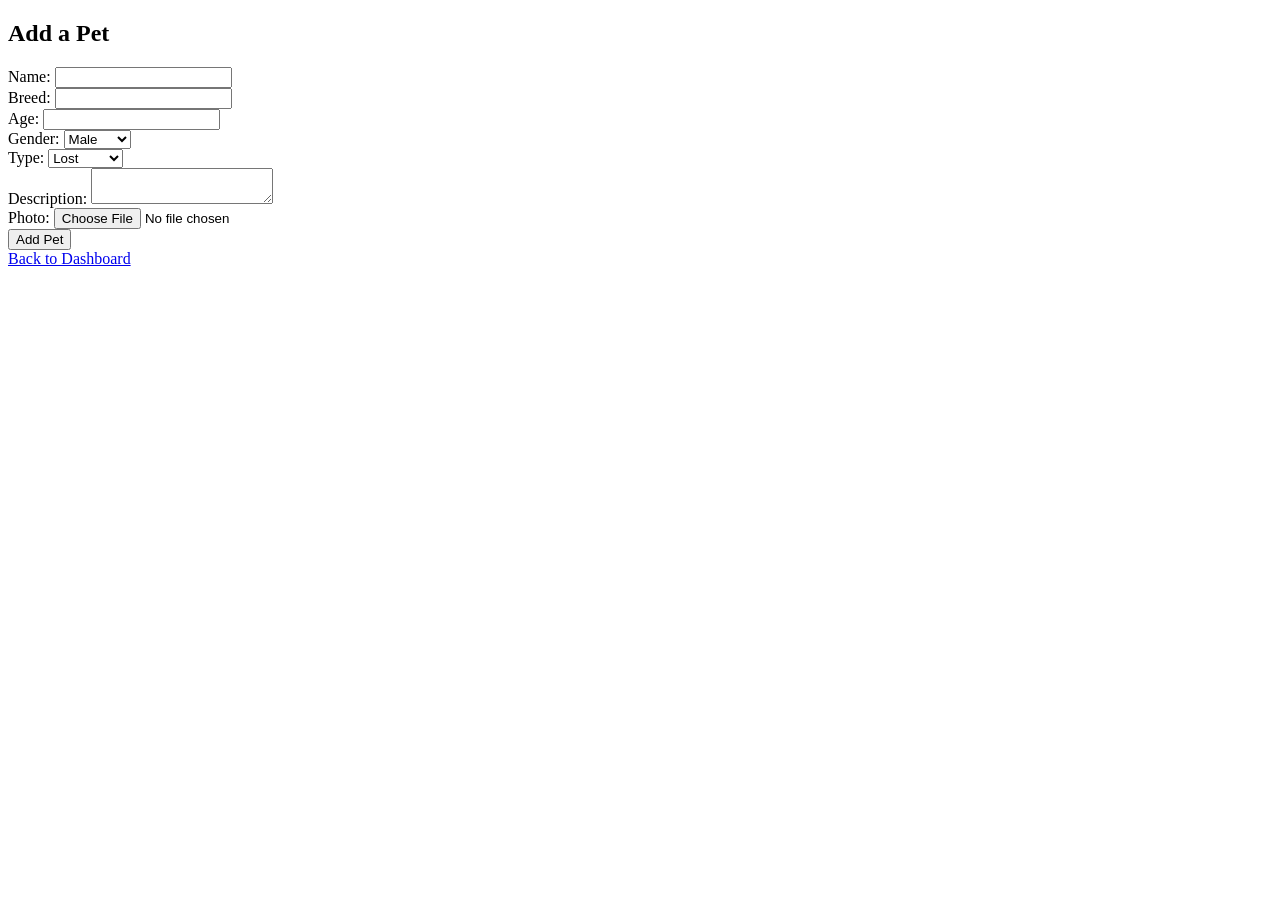
==== templates/add_pet.html @ b276f776 "Initial commit" ====
<!DOCTYPE html>
<html>
<head>
    <title>Add Pet</title>
</head>
<body>
<h2>Add a Pet</h2>
<form method="POST" enctype="multipart/form-data">
    Name: <input type="text" name="name" required><br>
    Breed: <input type="text" name="breed" required><br>
    Age: <input type="number" name="age" required><br>
    Gender: 
    <select name="gender" required>
        <option value="Male">Male</option>
        <option value="Female">Female</option>
    </select><br>
    Type: 
    <select name="type" required>
        <option value="Lost">Lost</option>
        <option value="Found">Found</option>
        <option value="Adoption">Adoption</option>
    </select><br>
    Description: <textarea name="description"></textarea><br>
    Photo: <input type="file" name="photo"><br>
    <input type="submit" value="Add Pet">
</form>
<a href="/user_dashboard">Back to Dashboard</a>
</body>
</html>
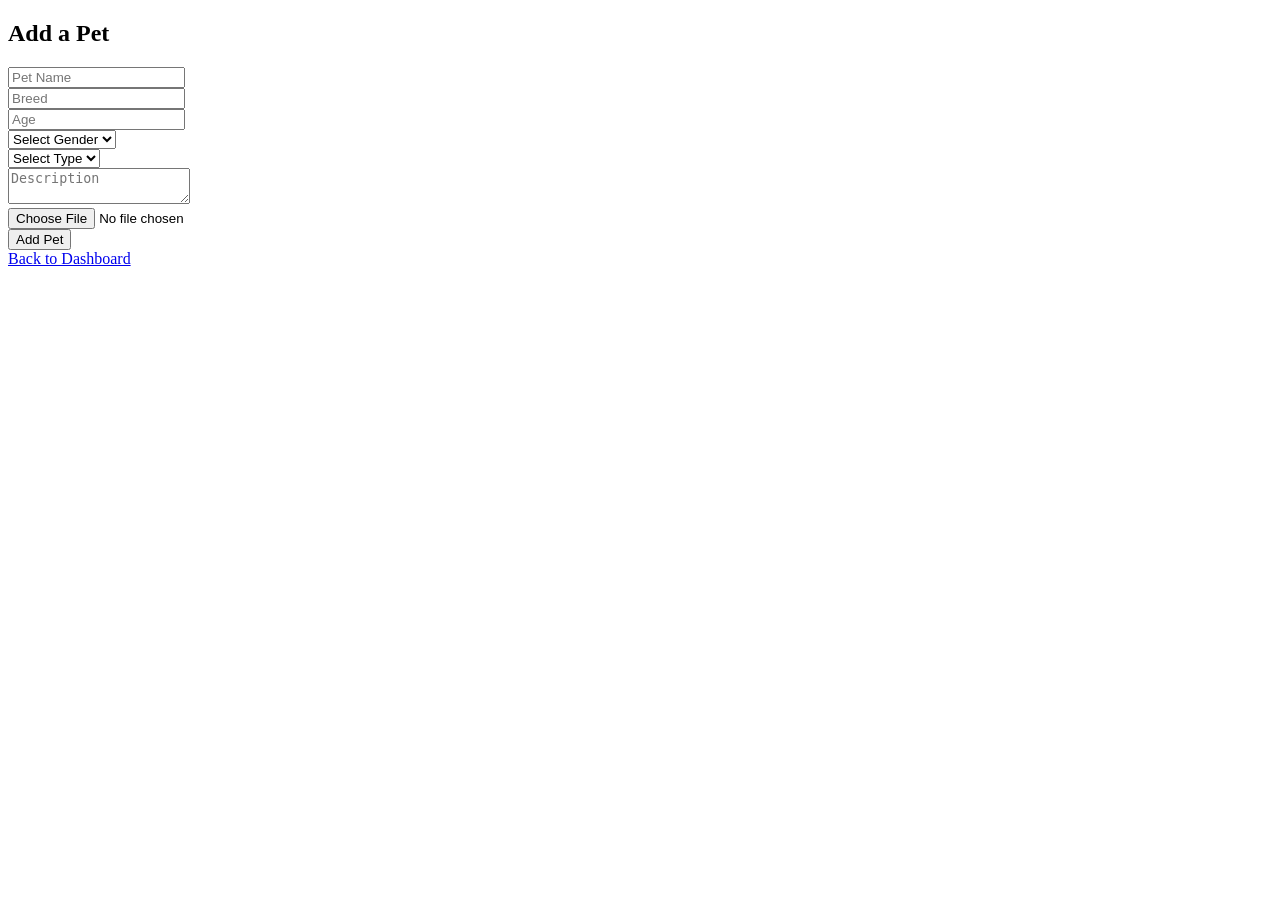
==== commit 1fd8a72d: "Updated project" ====
--- a/templates/add_pet.html
+++ b/templates/add_pet.html
@@ -1,29 +1,35 @@
 <!DOCTYPE html>
-<html>
+<html lang="en">
 <head>
-    <title>Add Pet</title>
+<meta charset="UTF-8">
+<title>Add Pet - PetRescue</title>
+<link rel="stylesheet" href="{{ url_for('static', filename='style.css') }}">
 </head>
 <body>
-<h2>Add a Pet</h2>
-<form method="POST" enctype="multipart/form-data">
-    Name: <input type="text" name="name" required><br>
-    Breed: <input type="text" name="breed" required><br>
-    Age: <input type="number" name="age" required><br>
-    Gender: 
-    <select name="gender" required>
-        <option value="Male">Male</option>
-        <option value="Female">Female</option>
-    </select><br>
-    Type: 
-    <select name="type" required>
-        <option value="Lost">Lost</option>
-        <option value="Found">Found</option>
-        <option value="Adoption">Adoption</option>
-    </select><br>
-    Description: <textarea name="description"></textarea><br>
-    Photo: <input type="file" name="photo"><br>
-    <input type="submit" value="Add Pet">
-</form>
-<a href="/user_dashboard">Back to Dashboard</a>
+
+<div class="container">
+    <h2>Add a Pet</h2>
+    <form method="POST" enctype="multipart/form-data">
+        <input type="text" name="name" placeholder="Pet Name" required><br>
+        <input type="text" name="breed" placeholder="Breed" required><br>
+        <input type="number" name="age" placeholder="Age" required><br>
+        <select name="gender" required>
+            <option value="">Select Gender</option>
+            <option value="Male">Male</option>
+            <option value="Female">Female</option>
+        </select><br>
+        <select name="type" required>
+            <option value="">Select Type</option>
+            <option value="Lost">Lost</option>
+            <option value="Found">Found</option>
+            <option value="Adoption">Adoption</option>
+        </select><br>
+        <textarea name="description" placeholder="Description"></textarea><br>
+        <input type="file" name="photo"><br>
+        <input type="submit" value="Add Pet">
+    </form>
+    <a href="/user_dashboard">Back to Dashboard</a>
+</div>
+
 </body>
 </html>
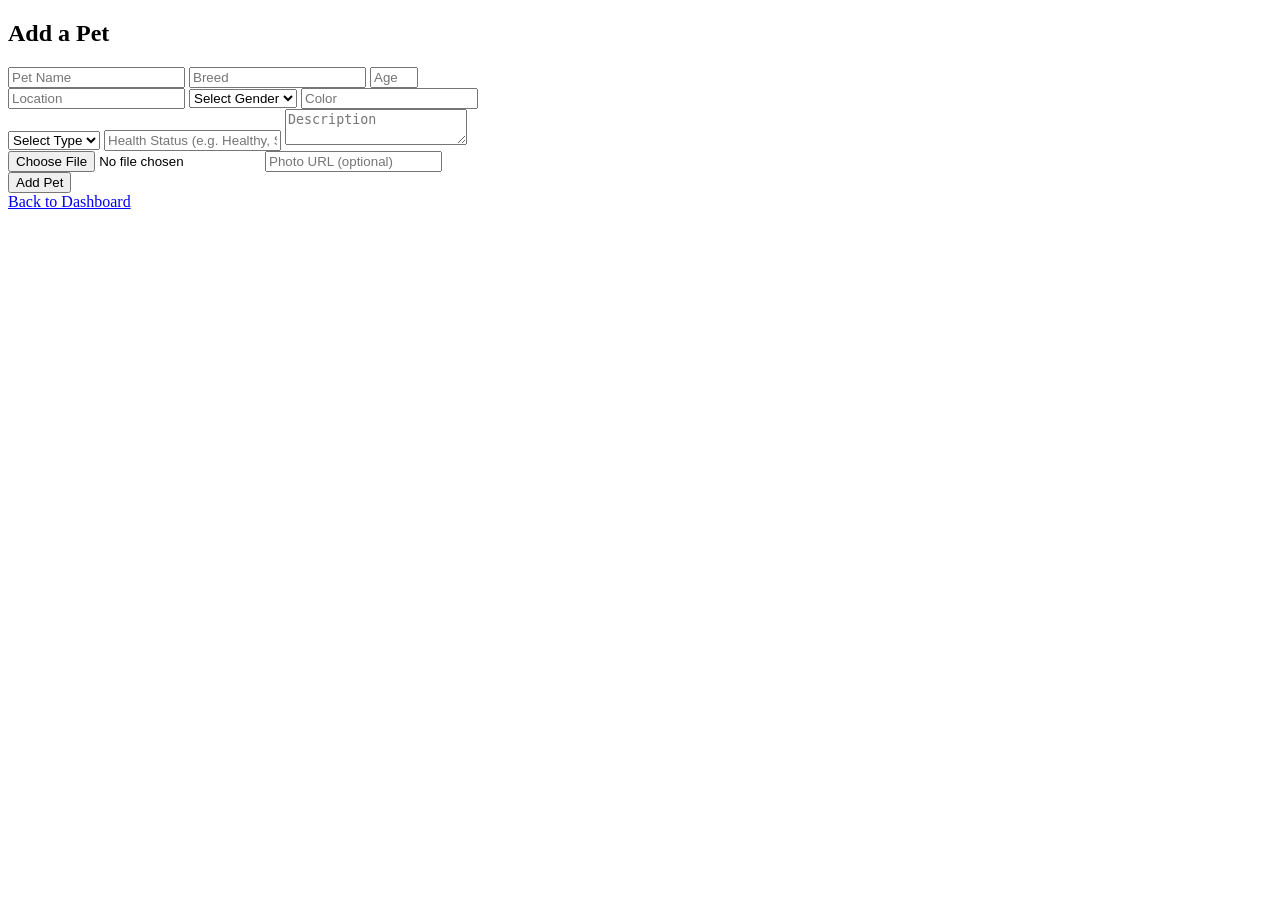
==== commit 4e5b4960: "Added updates" ====
--- a/templates/add_pet.html
+++ b/templates/add_pet.html
@@ -6,30 +6,32 @@
 <link rel="stylesheet" href="{{ url_for('static', filename='style.css') }}">
 </head>
 <body>
-
-<div class="container">
+<div class="container" style="max-width:500px;">
     <h2>Add a Pet</h2>
     <form method="POST" enctype="multipart/form-data">
-        <input type="text" name="name" placeholder="Pet Name" required><br>
-        <input type="text" name="breed" placeholder="Breed" required><br>
-        <input type="number" name="age" placeholder="Age" required><br>
+        <input type="text" name="name" placeholder="Pet Name" required>
+        <input type="text" name="breed" placeholder="Breed" required>
+        <input type="number" name="age" placeholder="Age" min="0" max="30" required>
+        <input type="text" name="location" placeholder="Location" required>
         <select name="gender" required>
             <option value="">Select Gender</option>
             <option value="Male">Male</option>
             <option value="Female">Female</option>
-        </select><br>
+        </select>
+        <input type="text" name="color" placeholder="Color" required>
         <select name="type" required>
             <option value="">Select Type</option>
             <option value="Lost">Lost</option>
             <option value="Found">Found</option>
             <option value="Adoption">Adoption</option>
-        </select><br>
-        <textarea name="description" placeholder="Description"></textarea><br>
-        <input type="file" name="photo"><br>
-        <input type="submit" value="Add Pet">
+        </select>
+        <input type="text" name="healthy_status" placeholder="Health Status (e.g. Healthy, Sick)" required>
+        <textarea name="description" placeholder="Description"></textarea>
+        <input type="file" name="photo" accept="image/*">
+        <input type="text" name="photo_url" placeholder="Photo URL (optional)">
+        <button type="submit">Add Pet</button>
     </form>
     <a href="/user_dashboard">Back to Dashboard</a>
 </div>
-
 </body>
 </html>
